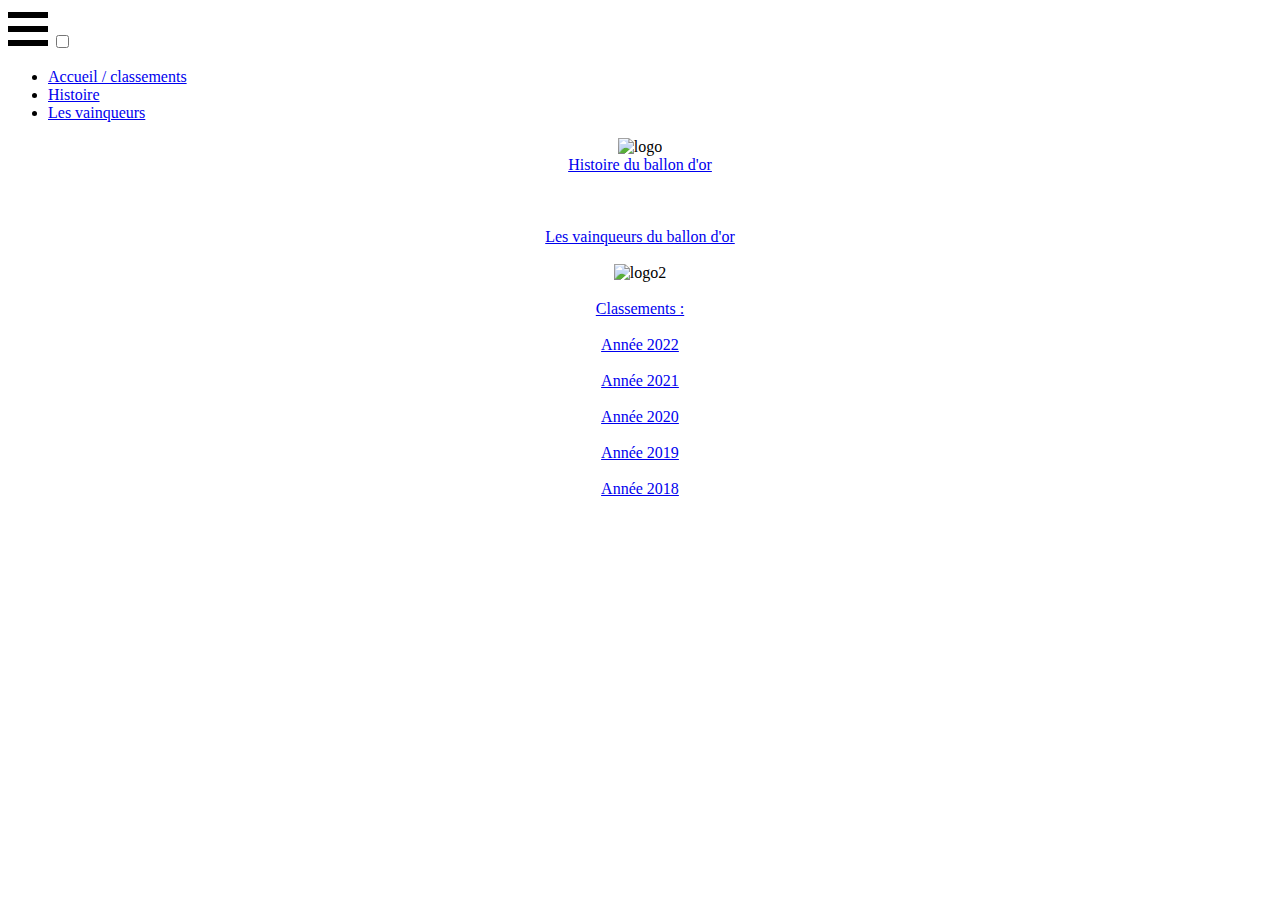
==== index.html @ ec1e5e2a "Add files via upload" ====
<!Doctype html>
<html lang="fr">
	<head>
    <meta charset="UTF-8">
    <meta name="description" content="Ballon d'or">
    <meta name="keywords" content="Football, trophé, ballon d'or">
    <meta name="author" content="Romain DELANNOY">
    <link rel="icon" type="image/x-icon" href="image/icon_ballon_d_or.png">
    <title> BALLON D'OR </title>
    <link rel="stylesheet" href="style/style_accueil.css">

	</head>
	<nav class="navbar"> <!--MENU DEROULANT -->
        <label for="btn" class="icon">
            <svg viewBox="0 0 100 80" width="40" height="40">
                <rect width="100" height="15"></rect>
                <rect y="35" width="100" height="15"></rect>
                <rect y="70" width="100" height="15"></rect>
            </svg>
        </label>
        <input type="checkbox" id="btn">
        <ul class="nav-menu">
            <li class="nav-item">
                <a href="index.html">Accueil / classements</a>
            </li>
            <li class="nav-item">
                <a href="Histoire.html">Histoire</a>
            </li>
            <li class="nav-item">
                <a href="vainqueurs.html">Les vainqueurs</a>
            </li>
    </nav>
	<!-- FIN MENU DEROULANT -->
	<body>
		<header>
			<CENTER><img id="logo" src="image/logo_ballon_dor.PNG" alt="logo"/>
		</header>
	</body>
		<CENTER><a id="login3" href="Histoire.html">Histoire du ballon d'or</a>
		<br></br>
		<br></br>
		<!--LIENS VERS LES DIFFENRENTES PAGES DU SITE WEB -->
		<a id="login3" href="vainqueurs.html">Les vainqueurs du ballon d'or</a>
		<br></br>
		<img id="logo2" src="image/ballon_or2.png" alt="logo2"/>
		<br></br>
		<a id="login1" href="#">Classements :</a>
		<br></br>
		<a id="login" href="classement_2022.html">Année 2022</a>
		<br></br>
		<a id="login" href="classement_2021.html">Année 2021</a>
		<br></br>
		<a id="login" href="classement_2020.html">Année 2020</a>
		<br></br>
		<a id="login" href="classement_2019.html">Année 2019</a>
		<br></br>
		<a id="login" href="classement_2018.html">Année 2018</a>
		<br></br>
		</center>
		


</html>
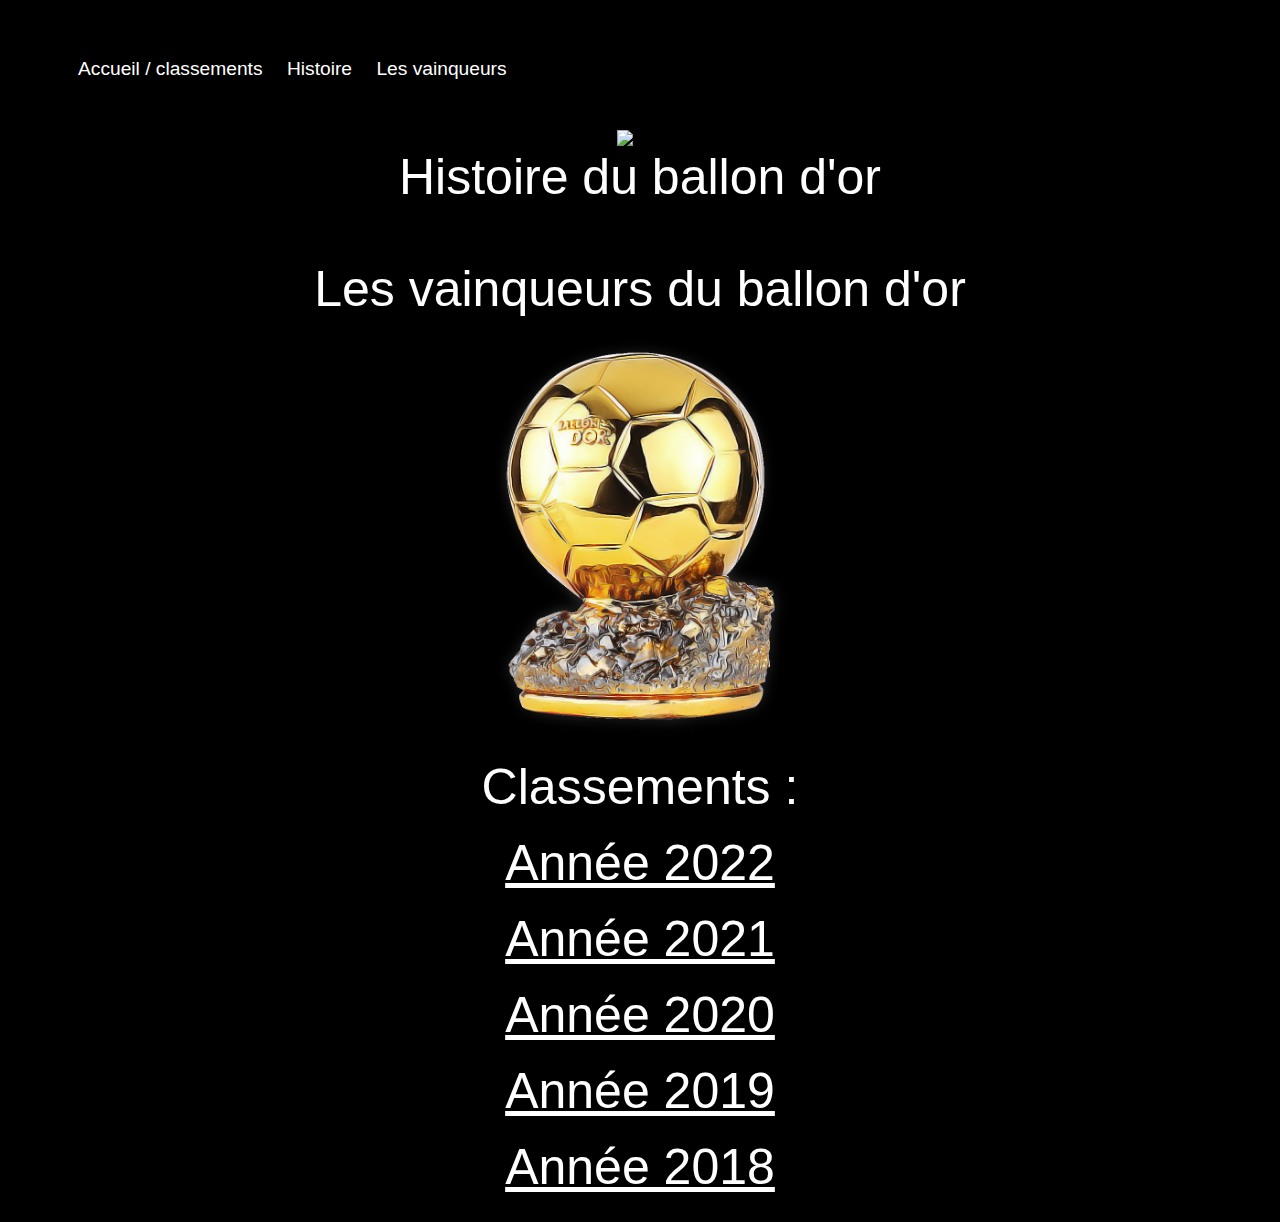
==== commit 99ecaa38: "Add files via upload" ====
--- a/index.html
+++ b/index.html
@@ -5,7 +5,7 @@
     <meta name="description" content="Ballon d'or">
     <meta name="keywords" content="Football, trophé, ballon d'or">
     <meta name="author" content="Romain DELANNOY">
-    <link rel="icon" type="image/x-icon" href="image/icon_ballon_d_or.png">
+    <link rel="icon" type="image/x-icon" href="icon_ballon_d_or.png">
     <title> BALLON D'OR </title>
     <link rel="stylesheet" href="style/style_accueil.css">
 
@@ -33,7 +33,7 @@
 	<!-- FIN MENU DEROULANT -->
 	<body>
 		<header>
-			<CENTER><img id="logo" src="image/logo_ballon_dor.PNG" alt="logo"/>
+			<CENTER><img id="logo" src="logo_ballon_dor.PNG" alt="logo"/>
 		</header>
 	</body>
 		<CENTER><a id="login3" href="Histoire.html">Histoire du ballon d'or</a>
--- a/style/style_accueil.css
+++ b/style/style_accueil.css
@@ -0,0 +1,156 @@
+
+/* STYLE POUR TOUTE LA PAGE*/
+*{
+	background-color: black;
+	font-family: sans-serif;
+}
+
+
+header {
+	background : black
+}
+
+#logo { 
+	width : 400px ;
+	height : 100px;
+}
+
+body { 
+	background : black;
+}
+
+#login {
+	color : white ;
+	font-size : 50px;
+	text-align : center;
+}
+
+#login1 {
+	color : white ;
+	font-size : 50px;
+	text-align : center;
+	text-decoration : none;
+}
+#logo2 { 
+	width : 300px ;
+	height : 400px;
+}
+
+#login3{
+	color : white ;
+	font-size : 50px;
+	text-align : center;
+	text-decoration : none;
+}
+
+#login3:hover {
+	color : gold;
+}
+
+#login:hover {
+	color : gold;
+}
+
+
+/* STYLE APPLIQUE AU MENU DEROULANT*/
+.nav-menu{
+    background-color: black;
+    position: absolute;
+    top: 70px;
+    left: 0;
+    right: 0;
+}
+
+.nav-menu a:hover, .show:hover{
+    color: gold;
+}
+
+.navbar input, .nav-menu{
+	display: none;
+}
+
+.navbar{
+    background-color: black;
+    padding: 10px;
+    display: flex;
+    justify-content: space-between;
+    align-items: center;
+    position: relative;
+}
+
+.icon{
+    fill: white;
+    cursor: pointer;
+}
+
+[id^=btn]:checked + ul{
+    display: block;
+}
+/*ADAPATATION DE LA PAGE */
+@media screen and (600px<=width){ /*pour tablette*/
+    .icon{
+        display: none;
+    }
+    .nav-menu{
+        display: initial;
+        position: static;
+    }
+    .nav-item{
+        display: inline-block;
+        margin-left: 20px;
+        position: relative;
+    }
+    .dropdown{
+        position: absolute;
+        background-color: black;
+        top: 70px;
+        right: 0;
+        padding-right: 40px;
+        width: max-content;
+    }
+    #logo { 
+        width : 600px ;
+        height : 150px;
+    }
+}
+
+.nav-item a, .drop-item a, .show{
+    color: white;
+    text-decoration: none;
+    line-height: 70px;
+    font-size: 1.2rem;
+}
+
+@media screen and (768px<=width){ /*pour ordinateur*/
+    .icon{
+        display: none;
+    }
+    .nav-menu{
+        display: initial;
+        position: static;
+    }
+    .nav-item{
+        display: inline-block;
+        margin-left: 20px;
+        position: relative;
+    }
+    .dropdown{
+        position: absolute;
+        background-color: black;
+        top: 70px;
+        right: 0;
+        padding-right: 40px;
+        width: max-content;
+    }
+    #logo { 
+        width : 1000px ;
+        height : 200px;
+    }
+}
+
+.nav-item a, .drop-item a, .show{
+    color: white;
+    text-decoration: none;
+    line-height: 70px;
+    font-size: 1.2rem;
+}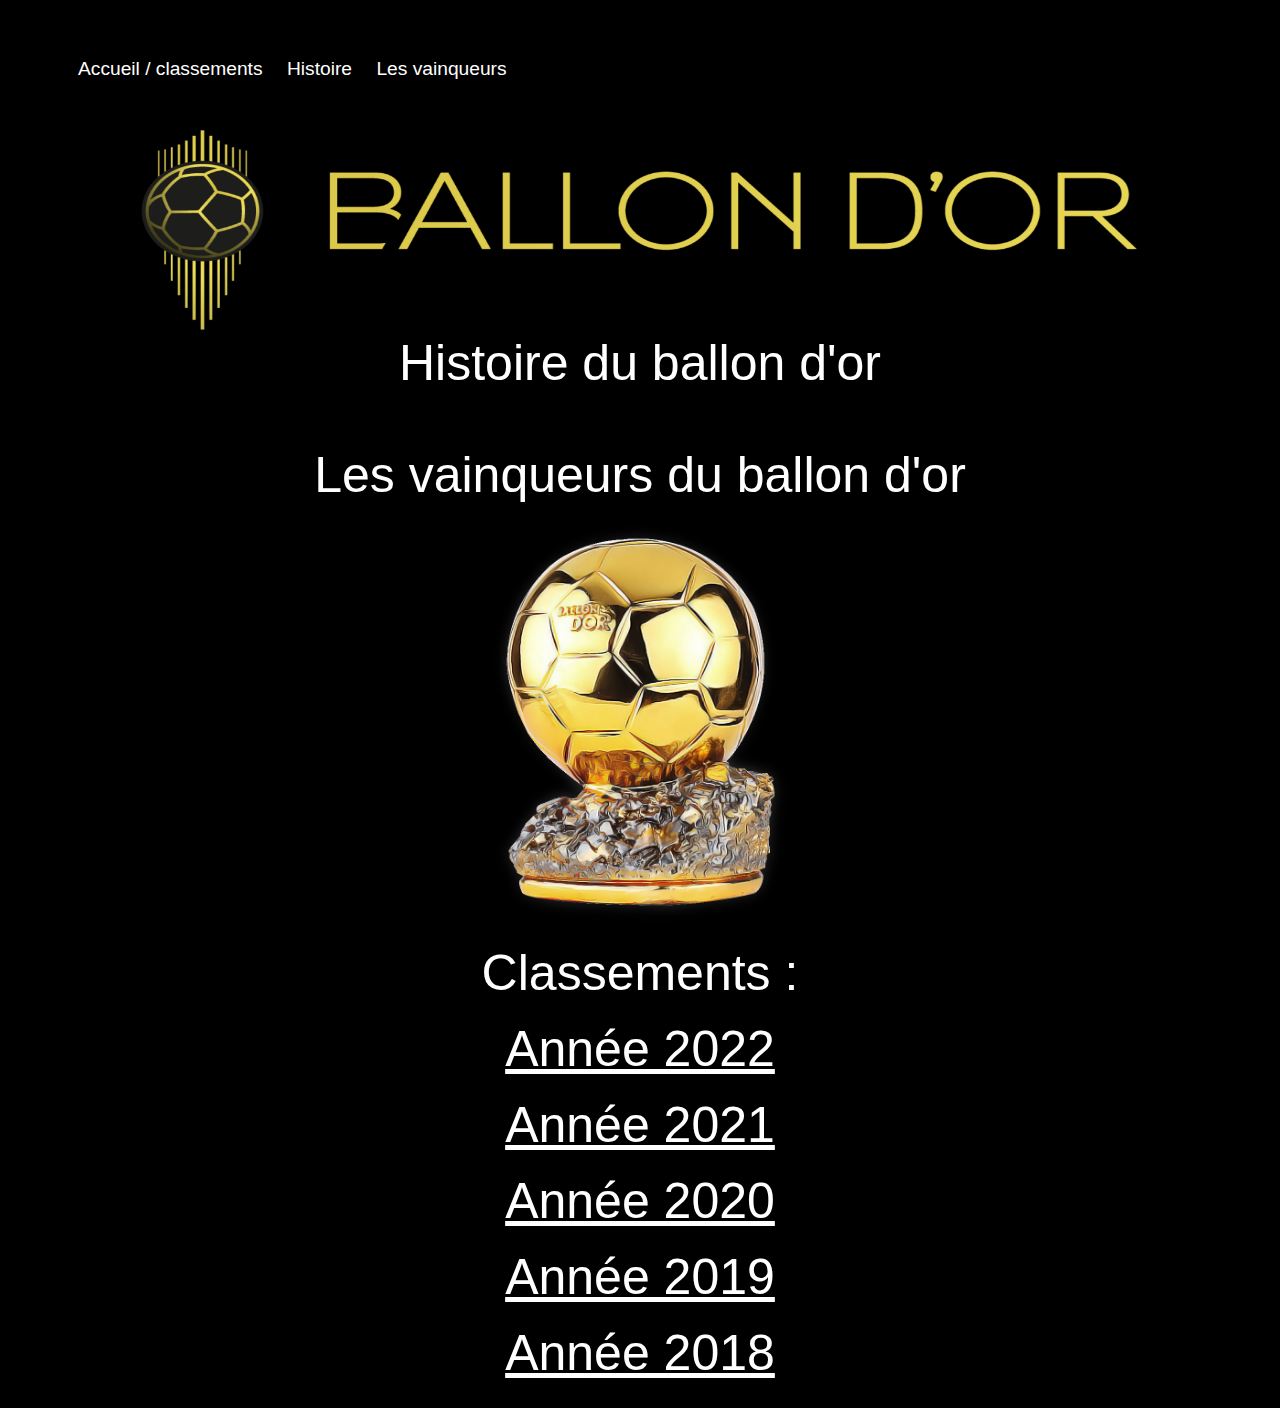
==== commit 64fbcc2f: "Update index.html" ====
--- a/index.html
+++ b/index.html
@@ -5,7 +5,7 @@
     <meta name="description" content="Ballon d'or">
     <meta name="keywords" content="Football, trophé, ballon d'or">
     <meta name="author" content="Romain DELANNOY">
-    <link rel="icon" type="image/x-icon" href="icon_ballon_d_or.png">
+    <link rel="icon" type="image/x-icon" href="image/icon_ballon_d_or.png">
     <title> BALLON D'OR </title>
     <link rel="stylesheet" href="style/style_accueil.css">
 
@@ -33,7 +33,7 @@
 	<!-- FIN MENU DEROULANT -->
 	<body>
 		<header>
-			<CENTER><img id="logo" src="logo_ballon_dor.PNG" alt="logo"/>
+			<CENTER><img id="logo" src="image/logo_ballon_dor.png" alt="logo"/>
 		</header>
 	</body>
 		<CENTER><a id="login3" href="Histoire.html">Histoire du ballon d'or</a>
@@ -60,4 +60,4 @@
 		
 
 
-</html>+</html>
